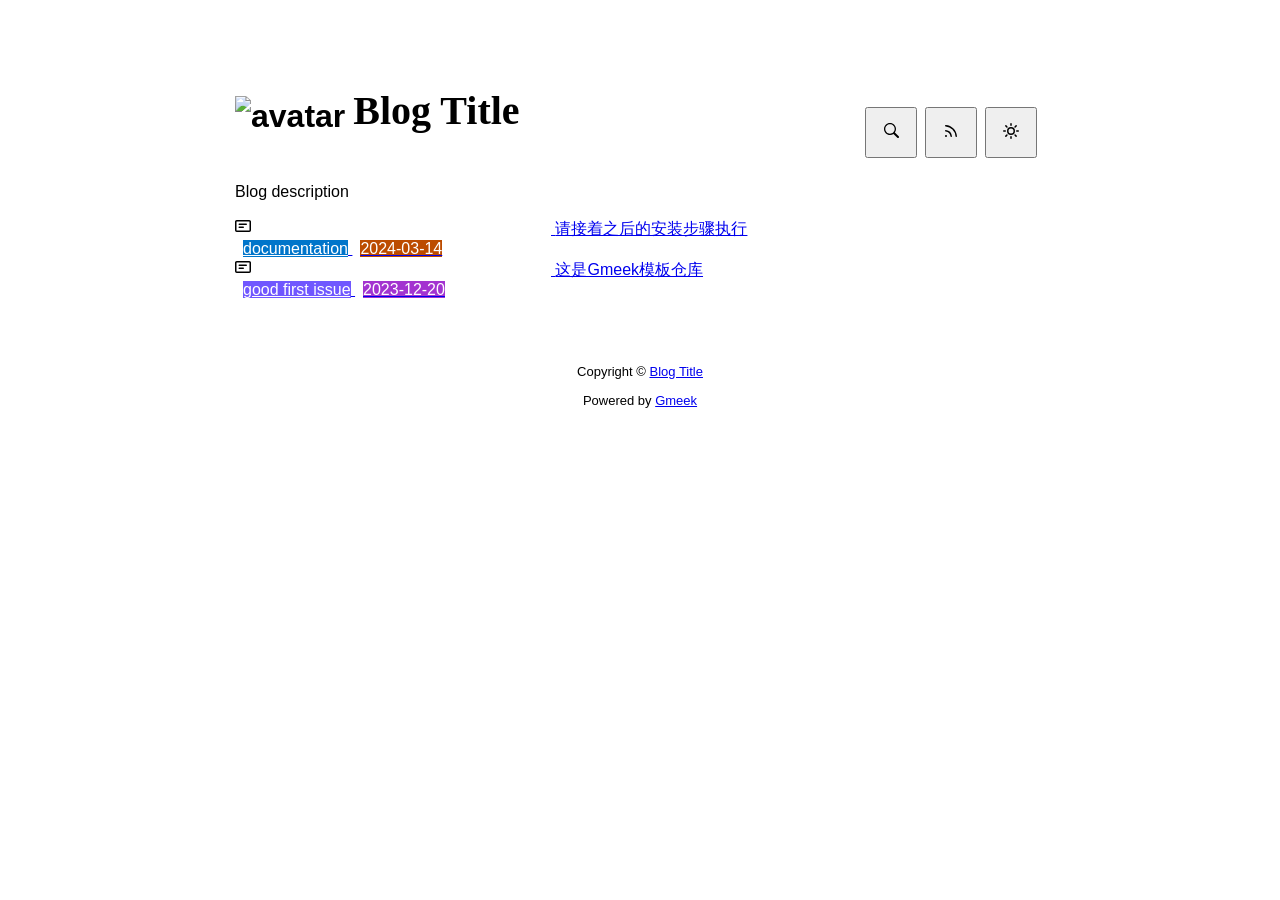
==== docs/index.html @ 5b332f8a "Initial commit" ====
<!DOCTYPE html>
<html data-color-mode="light" data-dark-theme="dark" data-light-theme="light" lang="zh-CN">
<head>
    <meta content="text/html; charset=utf-8" http-equiv="content-type" />
    <meta name="viewport" content="width=device-width,initial-scale=1.0">
    <meta http-equiv="X-UA-Compatible" content="IE=edge">
    <link href="//cdn.staticfile.org/Primer/21.0.7/primer.css" rel="stylesheet" />
    <link rel="icon" href="https://github.githubassets.com/favicons/favicon.svg">
    <script>
        if(localStorage.getItem("meek_theme")==null){}
        else if(localStorage.getItem("meek_theme")=="dark"){document.getElementsByTagName("html")[0].attributes.getNamedItem("data-color-mode").value="dark";}
        else if(localStorage.getItem("meek_theme")=="light"){document.getElementsByTagName("html")[0].attributes.getNamedItem("data-color-mode").value="light";}
    </script>
    
<meta name="description" content="Blog description">
<title>Blog Title</title>

</head>
<style>
body{box-sizing: border-box;min-width: 200px;max-width: 900px;margin: 20px auto;padding: 45px;font-size: 16px;font-family: sans-serif;line-height: 1.25;}
#header{display:flex;padding-bottom:8px;border-bottom: 1px solid var(--borderColor-muted, var(--color-border-muted));margin-bottom: 16px;}
#footer {margin-top:64px; text-align: center;font-size: small;}

</style>

<style>
.avatar {transition: 0.8s;width:64px;height:64px;object-fit: cover;}
.avatar:hover{transform: scale(1.15) rotate(360deg);}
#header h1 a{color:inherit;text-decoration:none;vertical-align: bottom;font-size:40px;font-family:Monaco;margin-left:8px;}
.title-right{display:flex;margin:auto 0 0 auto;}
.title-right button{margin-right:8px;padding:16px;}
.title-right .circle{padding: 14px 16px;}

.SideNav{min-width: 360px;}
.SideNav-icon{margin-right: 16px}
.SideNav-item .Label{color: #fff;margin-left:8px;}
.d-flex{min-width:0;}
.listTitle{overflow:hidden;white-space:nowrap;text-overflow: ellipsis;max-width: 100%;}
.listLabels{white-space:nowrap;}
.listLabels object{max-height:16px;max-width:24px;}

@media (max-width: 600px) {
    body {padding: 8px;}
    .avatar {width:40px;height:40px;}
    .blogTitle{display:none;}
    #buttonRSS{display:none;}
    .LabelTime{display:none;}
}
</style>


<body>
    <div id="header">
<h1>
    <img src="https://github.githubassets.com/favicons/favicon.svg" class="avatar circle" id="avatarImg" alt="avatar"><a class="blogTitle">Blog Title</a></h1>
<div class="title-right">
    <a href="https://Meekdai.github.io/Gmeek-template/tag.html"><button id="buttonSearch" class="btn btn-invisible circle" title="搜索">
        <svg class="octicon" width="16" height="16" >
            <path id="pathSearch" fill-rule="evenodd"></path>
        </svg>
    </button></a>
    
    <a href="https://Meekdai.github.io/Gmeek-template/rss.xml" target="_blank"><button id="buttonRSS" class="btn btn-invisible circle" title="RSS">
        <svg class="octicon" width="16" height="16" >
            <path id="pathRSS" fill-rule="evenodd"></path>
        </svg>
    </button></a>
    <button class="btn btn-invisible circle" onclick="modeSwitch()" title="切换主题">
        <svg class="octicon" width="16" height="16" >
            <path id="themeSwitch" fill-rule="evenodd"></path>
        </svg>
    </button>
</div>
</div>
    <div id="content">
<div style="margin-bottom: 16px;">Blog description</div>
<nav class="SideNav border">
<a class="SideNav-item d-flex flex-items-center flex-justify-between" href="post/qing-jie-zhao-zhi-hou-de-an-zhuang-bu-zou-zhi-xing.html">
    <div class="d-flex flex-items-center">
        <svg class="SideNav-icon octicon" style="witdh:16px;height:16px"><path class="svgTop0" d=""></path>
        </svg>
        <span class="listTitle">请接着之后的安装步骤执行</span>
    </div>
    <div class="listLabels">
        
        <span class="Label LabelName" style="background-color:#0075ca"><object><a style="color:#fff" href="https://Meekdai.github.io/Gmeek-template/tag.html#documentation">documentation</a></object></span>
        <span class="Label LabelTime" style="background-color:#bc4c00">2024-03-14</span>
    </div>
</a><a class="SideNav-item d-flex flex-items-center flex-justify-between" href="post/zhe-shi-Gmeek-mo-ban-cang-ku.html">
    <div class="d-flex flex-items-center">
        <svg class="SideNav-icon octicon" style="witdh:16px;height:16px"><path class="svgTop0" d=""></path>
        </svg>
        <span class="listTitle">这是Gmeek模板仓库</span>
    </div>
    <div class="listLabels">
        
        <span class="Label LabelName" style="background-color:#7057ff"><object><a style="color:#fff" href="https://Meekdai.github.io/Gmeek-template/tag.html#good first issue">good first issue</a></object></span>
        <span class="Label LabelTime" style="background-color:#A333D0">2023-12-20</span>
    </div>
</a>
</nav>
</div>
    <div id="footer">Copyright © <span id="year"></span><a href="https://Meekdai.github.io/Gmeek-template"> Blog Title </a>
<p>
<span id="runday"></span>Powered by <a href="https://meekdai.com/Gmeek.html" target="_blank">Gmeek</a>
</p>

<script>
if(""!=""){
    var now=new Date();
    var startSite=new Date("");
    var diff=now.getTime()-startSite.getTime();
    var diffDay=Math.floor(diff/(1000*60*60*24));
    document.getElementById("year").innerHTML=now.getFullYear();
    if(""!=""){document.getElementById("runday").innerHTML=" • "+"网站运行"+diffDay+"天"+" • ";}
    else{document.getElementById("runday").innerHTML="网站运行"+diffDay+"天"+" • ";}
}
</script>
</div>
</body>
<script>
var IconList={'post': 'M0 3.75C0 2.784.784 2 1.75 2h12.5c.966 0 1.75.784 1.75 1.75v8.5A1.75 1.75 0 0 1 14.25 14H1.75A1.75 1.75 0 0 1 0 12.25Zm1.75-.25a.25.25 0 0 0-.25.25v8.5c0 .138.112.25.25.25h12.5a.25.25 0 0 0 .25-.25v-8.5a.25.25 0 0 0-.25-.25ZM3.5 6.25a.75.75 0 0 1 .75-.75h7a.75.75 0 0 1 0 1.5h-7a.75.75 0 0 1-.75-.75Zm.75 2.25h4a.75.75 0 0 1 0 1.5h-4a.75.75 0 0 1 0-1.5Z', 'link': 'm7.775 3.275 1.25-1.25a3.5 3.5 0 1 1 4.95 4.95l-2.5 2.5a3.5 3.5 0 0 1-4.95 0 .751.751 0 0 1 .018-1.042.751.751 0 0 1 1.042-.018 1.998 1.998 0 0 0 2.83 0l2.5-2.5a2.002 2.002 0 0 0-2.83-2.83l-1.25 1.25a.751.751 0 0 1-1.042-.018.751.751 0 0 1-.018-1.042Zm-4.69 9.64a1.998 1.998 0 0 0 2.83 0l1.25-1.25a.751.751 0 0 1 1.042.018.751.751 0 0 1 .018 1.042l-1.25 1.25a3.5 3.5 0 1 1-4.95-4.95l2.5-2.5a3.5 3.5 0 0 1 4.95 0 .751.751 0 0 1-.018 1.042.751.751 0 0 1-1.042.018 1.998 1.998 0 0 0-2.83 0l-2.5 2.5a1.998 1.998 0 0 0 0 2.83Z', 'about': 'M10.561 8.073a6.005 6.005 0 0 1 3.432 5.142.75.75 0 1 1-1.498.07 4.5 4.5 0 0 0-8.99 0 .75.75 0 0 1-1.498-.07 6.004 6.004 0 0 1 3.431-5.142 3.999 3.999 0 1 1 5.123 0ZM10.5 5a2.5 2.5 0 1 0-5 0 2.5 2.5 0 0 0 5 0Z', 'sun': 'M8 10.5a2.5 2.5 0 100-5 2.5 2.5 0 000 5zM8 12a4 4 0 100-8 4 4 0 000 8zM8 0a.75.75 0 01.75.75v1.5a.75.75 0 01-1.5 0V.75A.75.75 0 018 0zm0 13a.75.75 0 01.75.75v1.5a.75.75 0 01-1.5 0v-1.5A.75.75 0 018 13zM2.343 2.343a.75.75 0 011.061 0l1.06 1.061a.75.75 0 01-1.06 1.06l-1.06-1.06a.75.75 0 010-1.06zm9.193 9.193a.75.75 0 011.06 0l1.061 1.06a.75.75 0 01-1.06 1.061l-1.061-1.06a.75.75 0 010-1.061zM16 8a.75.75 0 01-.75.75h-1.5a.75.75 0 010-1.5h1.5A.75.75 0 0116 8zM3 8a.75.75 0 01-.75.75H.75a.75.75 0 010-1.5h1.5A.75.75 0 013 8zm10.657-5.657a.75.75 0 010 1.061l-1.061 1.06a.75.75 0 11-1.06-1.06l1.06-1.06a.75.75 0 011.06 0zm-9.193 9.193a.75.75 0 010 1.06l-1.06 1.061a.75.75 0 11-1.061-1.06l1.06-1.061a.75.75 0 011.061 0z', 'moon': 'M9.598 1.591a.75.75 0 01.785-.175 7 7 0 11-8.967 8.967.75.75 0 01.961-.96 5.5 5.5 0 007.046-7.046.75.75 0 01.175-.786zm1.616 1.945a7 7 0 01-7.678 7.678 5.5 5.5 0 107.678-7.678z', 'search': 'M15.7 13.3l-3.81-3.83A5.93 5.93 0 0 0 13 6c0-3.31-2.69-6-6-6S1 2.69 1 6s2.69 6 6 6c1.3 0 2.48-.41 3.47-1.11l3.83 3.81c.19.2.45.3.7.3.25 0 .52-.09.7-.3a.996.996 0 0 0 0-1.41v.01zM7 10.7c-2.59 0-4.7-2.11-4.7-4.7 0-2.59 2.11-4.7 4.7-4.7 2.59 0 4.7 2.11 4.7 4.7 0 2.59-2.11 4.7-4.7 4.7z', 'rss': 'M2.002 2.725a.75.75 0 0 1 .797-.699C8.79 2.42 13.58 7.21 13.974 13.201a.75.75 0 0 1-1.497.098 10.502 10.502 0 0 0-9.776-9.776.747.747 0 0 1-.7-.798ZM2.84 7.05h-.002a7.002 7.002 0 0 1 6.113 6.111.75.75 0 0 1-1.49.178 5.503 5.503 0 0 0-4.8-4.8.75.75 0 0 1 .179-1.489ZM2 13a1 1 0 1 1 2 0 1 1 0 0 1-2 0Z', 'upload': 'M2.75 14A1.75 1.75 0 0 1 1 12.25v-2.5a.75.75 0 0 1 1.5 0v2.5c0 .138.112.25.25.25h10.5a.25.25 0 0 0 .25-.25v-2.5a.75.75 0 0 1 1.5 0v2.5A1.75 1.75 0 0 1 13.25 14Z M11.78 4.72a.749.749 0 1 1-1.06 1.06L8.75 3.811V9.5a.75.75 0 0 1-1.5 0V3.811L5.28 5.78a.749.749 0 1 1-1.06-1.06l3.25-3.25a.749.749 0 0 1 1.06 0l3.25 3.25Z', 'github': 'M8 0c4.42 0 8 3.58 8 8a8.013 8.013 0 0 1-5.45 7.59c-.4.08-.55-.17-.55-.38 0-.27.01-1.13.01-2.2 0-.75-.25-1.23-.54-1.48 1.78-.2 3.65-.88 3.65-3.95 0-.88-.31-1.59-.82-2.15.08-.2.36-1.02-.08-2.12 0 0-.67-.22-2.2.82-.64-.18-1.32-.27-2-.27-.68 0-1.36.09-2 .27-1.53-1.03-2.2-.82-2.2-.82-.44 1.1-.16 1.92-.08 2.12-.51.56-.82 1.28-.82 2.15 0 3.06 1.86 3.75 3.64 3.95-.23.2-.44.55-.51 1.07-.46.21-1.61.55-2.33-.66-.15-.24-.6-.83-1.23-.82-.67.01-.27.38.01.53.34.19.73.9.82 1.13.16.45.68 1.31 2.69.94 0 .67.01 1.3.01 1.49 0 .21-.15.45-.55.38A7.995 7.995 0 0 1 0 8c0-4.42 3.58-8 8-8Z', 'home': 'M6.906.664a1.749 1.749 0 0 1 2.187 0l5.25 4.2c.415.332.657.835.657 1.367v7.019A1.75 1.75 0 0 1 13.25 15h-3.5a.75.75 0 0 1-.75-.75V9H7v5.25a.75.75 0 0 1-.75.75h-3.5A1.75 1.75 0 0 1 1 13.25V6.23c0-.531.242-1.034.657-1.366l5.25-4.2Zm1.25 1.171a.25.25 0 0 0-.312 0l-5.25 4.2a.25.25 0 0 0-.094.196v7.019c0 .138.112.25.25.25H5.5V8.25a.75.75 0 0 1 .75-.75h3.5a.75.75 0 0 1 .75.75v5.25h2.75a.25.25 0 0 0 .25-.25V6.23a.25.25 0 0 0-.094-.195Z'};
var utterancesLoad=0;
if(localStorage.getItem("meek_theme")==null){localStorage.setItem("meek_theme","light");changeLight();}
else if(localStorage.getItem("meek_theme")=="dark"){changeDark();}
else if(localStorage.getItem("meek_theme")=="light"){changeLight();}

function changeDark(){
    document.getElementsByTagName("html")[0].attributes.getNamedItem("data-color-mode").value="dark";
    document.getElementById("themeSwitch").setAttribute("d",value=IconList["moon"]);
    document.getElementById("themeSwitch").parentNode.style.color="#00f0ff";
    if(utterancesLoad==1){utterancesTheme("dark-blue");}
}
function changeLight(){
    document.getElementsByTagName("html")[0].attributes.getNamedItem("data-color-mode").value="light";
    document.getElementById("themeSwitch").setAttribute("d",value=IconList["sun"]);
    document.getElementById("themeSwitch").parentNode.style.color="#ff5000";
    if(utterancesLoad==1){utterancesTheme("github-light");}
}
function modeSwitch(){
    if(document.getElementsByTagName("html")[0].attributes[0].value=="light"){changeDark();localStorage.setItem("meek_theme","dark");}
    else{changeLight();localStorage.setItem("meek_theme","light");}
}
function utterancesTheme(theme){
    const message = {type: 'set-theme',theme: theme};
    const iframe = document.getElementsByClassName('utterances-frame')[0];
    iframe.contentWindow.postMessage(message, 'https://utteranc.es');
}

console.log("\n %c Gmeek last %c https://github.com/Meekdai/Gmeek \n\n", "color: #fff; background-image: linear-gradient(90deg, rgb(47, 172, 178) 0%, rgb(45, 190, 96) 100%); padding:5px 1px;", "background-image: linear-gradient(90deg, rgb(45, 190, 96) 0%, rgb(255, 255, 255) 100%); padding:5px 0;");
</script>

<script>
document.getElementById("pathSearch").setAttribute("d",IconList["search"]);
document.getElementById("pathRSS").setAttribute("d",IconList["rss"]);
iconTOP=document.getElementsByClassName("svgTop1");
iconPost=document.getElementsByClassName("svgTop0");
for(var i=0;i<iconTOP.length;i++){
    iconTOP[i].setAttribute("d",IconList["upload"]);
    iconTOP[i].parentNode.style.color="red";
}
for(var i=0;i<iconPost.length;i++){
    iconPost[i].setAttribute("d",IconList["post"]);
}


</script>

</html>
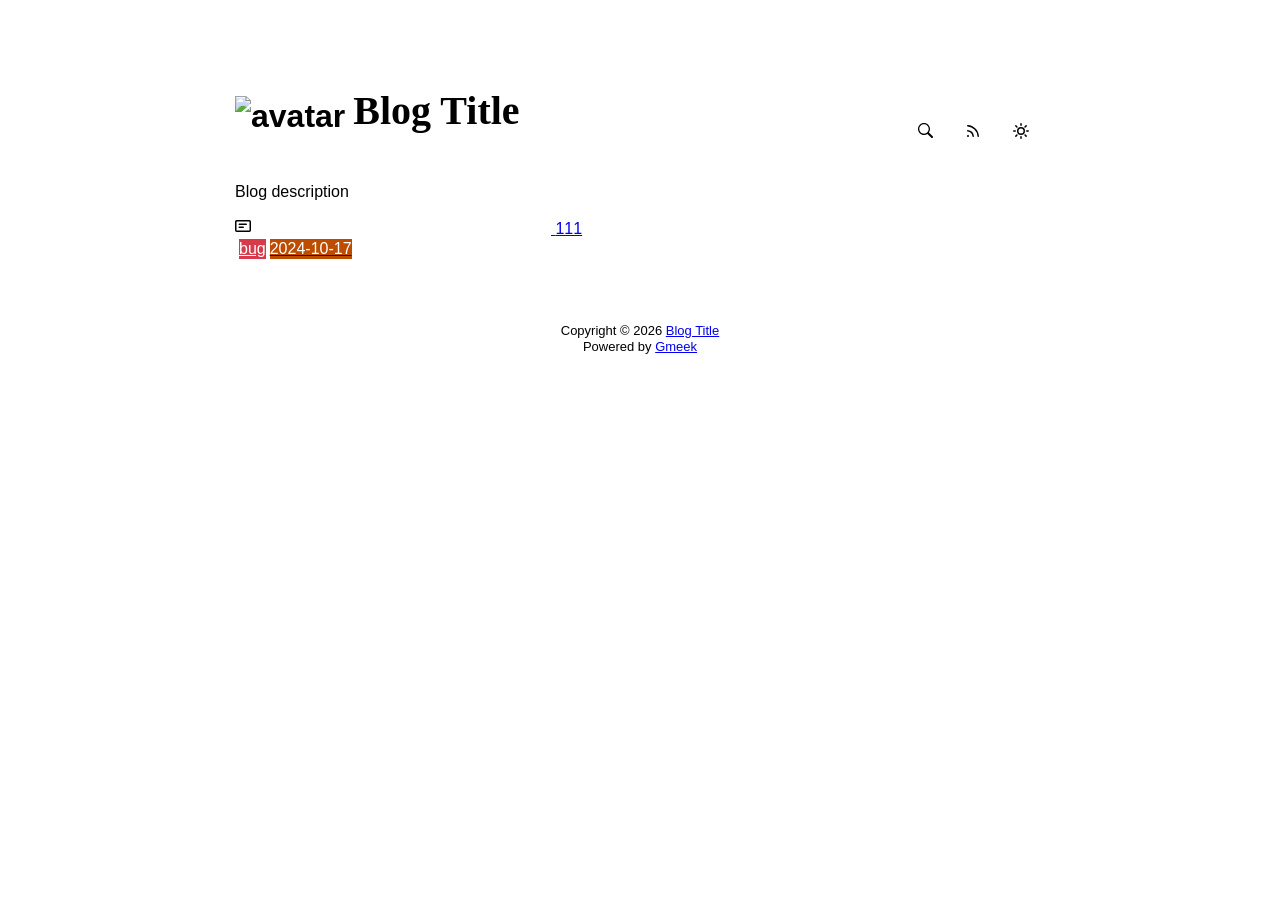
==== commit 736ff81e: "🎉auto update by Gmeek action" ====
--- a/docs/index.html
+++ b/docs/index.html
@@ -4,15 +4,18 @@
     <meta content="text/html; charset=utf-8" http-equiv="content-type" />
     <meta name="viewport" content="width=device-width,initial-scale=1.0">
     <meta http-equiv="X-UA-Compatible" content="IE=edge">
-    <link href="//cdn.staticfile.org/Primer/21.0.7/primer.css" rel="stylesheet" />
-    <link rel="icon" href="https://github.githubassets.com/favicons/favicon.svg">
-    <script>
-        if(localStorage.getItem("meek_theme")==null){}
-        else if(localStorage.getItem("meek_theme")=="dark"){document.getElementsByTagName("html")[0].attributes.getNamedItem("data-color-mode").value="dark";}
-        else if(localStorage.getItem("meek_theme")=="light"){document.getElementsByTagName("html")[0].attributes.getNamedItem("data-color-mode").value="light";}
+    <link href='https://mirrors.sustech.edu.cn/cdnjs/ajax/libs/Primer/21.0.7/primer.css' rel='stylesheet' />
+    
+    <link rel="icon" href="https://github.githubassets.com/favicons/favicon.svg"><script>
+        let theme = localStorage.getItem("meek_theme") || "light";
+        document.documentElement.setAttribute("data-color-mode", theme);
     </script>
-    
 <meta name="description" content="Blog description">
+<meta property="og:title" content="Blog Title">
+<meta property="og:description" content="Blog description">
+<meta property="og:type" content="blog">
+<meta property="og:url" content="https://aJupyter.github.io">
+<meta property="og:image" content="https://github.githubassets.com/favicons/favicon.svg">
 <title>Blog Title</title>
 
 </head>
@@ -33,10 +36,10 @@
 
 .SideNav{min-width: 360px;}
 .SideNav-icon{margin-right: 16px}
-.SideNav-item .Label{color: #fff;margin-left:8px;}
+.SideNav-item .Label{color: #fff;margin-left:4px;}
 .d-flex{min-width:0;}
 .listTitle{overflow:hidden;white-space:nowrap;text-overflow: ellipsis;max-width: 100%;}
-.listLabels{white-space:nowrap;}
+.listLabels{white-space:nowrap;display:flex;}
 .listLabels object{max-height:16px;max-width:24px;}
 
 @media (max-width: 600px) {
@@ -49,105 +52,95 @@
 </style>
 
 
+
 <body>
     <div id="header">
 <h1>
     <img src="https://github.githubassets.com/favicons/favicon.svg" class="avatar circle" id="avatarImg" alt="avatar"><a class="blogTitle">Blog Title</a></h1>
 <div class="title-right">
-    <a href="https://Meekdai.github.io/Gmeek-template/tag.html"><button id="buttonSearch" class="btn btn-invisible circle" title="搜索">
+    <a href="https://aJupyter.github.io/tag.html" id="buttonSearch" class="btn btn-invisible circle" title="搜索">
         <svg class="octicon" width="16" height="16" >
             <path id="pathSearch" fill-rule="evenodd"></path>
         </svg>
-    </button></a>
+    </a>
     
-    <a href="https://Meekdai.github.io/Gmeek-template/rss.xml" target="_blank"><button id="buttonRSS" class="btn btn-invisible circle" title="RSS">
+    
+    <a href="https://aJupyter.github.io/rss.xml" target="_blank" id="buttonRSS" class="btn btn-invisible circle" title="RSS">
         <svg class="octicon" width="16" height="16" >
             <path id="pathRSS" fill-rule="evenodd"></path>
         </svg>
-    </button></a>
-    <button class="btn btn-invisible circle" onclick="modeSwitch()" title="切换主题">
+    </a>
+    <a class="btn btn-invisible circle" onclick="modeSwitch()" title="切换主题">
         <svg class="octicon" width="16" height="16" >
             <path id="themeSwitch" fill-rule="evenodd"></path>
         </svg>
-    </button>
+    </a>
 </div>
 </div>
     <div id="content">
 <div style="margin-bottom: 16px;">Blog description</div>
 <nav class="SideNav border">
-<a class="SideNav-item d-flex flex-items-center flex-justify-between" href="post/qing-jie-zhao-zhi-hou-de-an-zhuang-bu-zou-zhi-xing.html">
+<a class="SideNav-item d-flex flex-items-center flex-justify-between" href="post/111.html">
     <div class="d-flex flex-items-center">
         <svg class="SideNav-icon octicon" style="witdh:16px;height:16px"><path class="svgTop0" d=""></path>
         </svg>
-        <span class="listTitle">请接着之后的安装步骤执行</span>
+        <span class="listTitle">111</span>
     </div>
     <div class="listLabels">
         
-        <span class="Label LabelName" style="background-color:#0075ca"><object><a style="color:#fff" href="https://Meekdai.github.io/Gmeek-template/tag.html#documentation">documentation</a></object></span>
-        <span class="Label LabelTime" style="background-color:#bc4c00">2024-03-14</span>
-    </div>
-</a><a class="SideNav-item d-flex flex-items-center flex-justify-between" href="post/zhe-shi-Gmeek-mo-ban-cang-ku.html">
-    <div class="d-flex flex-items-center">
-        <svg class="SideNav-icon octicon" style="witdh:16px;height:16px"><path class="svgTop0" d=""></path>
-        </svg>
-        <span class="listTitle">这是Gmeek模板仓库</span>
-    </div>
-    <div class="listLabels">
-        
-        <span class="Label LabelName" style="background-color:#7057ff"><object><a style="color:#fff" href="https://Meekdai.github.io/Gmeek-template/tag.html#good first issue">good first issue</a></object></span>
-        <span class="Label LabelTime" style="background-color:#A333D0">2023-12-20</span>
+        <span class="Label LabelName" style="background-color:#d73a4a"><object><a style="color:#fff" href="tag.html#bug">bug</a></object></span>
+        <span class="Label LabelTime" style="background-color:#bc4c00">2024-10-17</span>
     </div>
 </a>
 </nav>
 </div>
-    <div id="footer">Copyright © <span id="year"></span><a href="https://Meekdai.github.io/Gmeek-template"> Blog Title </a>
-<p>
-<span id="runday"></span>Powered by <a href="https://meekdai.com/Gmeek.html" target="_blank">Gmeek</a>
-</p>
+    <div id="footer"><div id="footer1">Copyright © <span id="copyrightYear"></span> <a href="https://aJupyter.github.io">Blog Title</a></div>
+<div id="footer2">
+    <span id="runday"></span><span>Powered by <a href="https://meekdai.com/Gmeek.html" target="_blank">Gmeek</a></span>
+</div>
 
 <script>
+var now=new Date();
+document.getElementById("copyrightYear").innerHTML=now.getFullYear();
+
 if(""!=""){
-    var now=new Date();
     var startSite=new Date("");
     var diff=now.getTime()-startSite.getTime();
     var diffDay=Math.floor(diff/(1000*60*60*24));
-    document.getElementById("year").innerHTML=now.getFullYear();
-    if(""!=""){document.getElementById("runday").innerHTML=" • "+"网站运行"+diffDay+"天"+" • ";}
-    else{document.getElementById("runday").innerHTML="网站运行"+diffDay+"天"+" • ";}
+    document.getElementById("runday").innerHTML="网站运行"+diffDay+"天"+" • ";
 }
-</script>
-</div>
+</script></div>
 </body>
 <script>
-var IconList={'post': 'M0 3.75C0 2.784.784 2 1.75 2h12.5c.966 0 1.75.784 1.75 1.75v8.5A1.75 1.75 0 0 1 14.25 14H1.75A1.75 1.75 0 0 1 0 12.25Zm1.75-.25a.25.25 0 0 0-.25.25v8.5c0 .138.112.25.25.25h12.5a.25.25 0 0 0 .25-.25v-8.5a.25.25 0 0 0-.25-.25ZM3.5 6.25a.75.75 0 0 1 .75-.75h7a.75.75 0 0 1 0 1.5h-7a.75.75 0 0 1-.75-.75Zm.75 2.25h4a.75.75 0 0 1 0 1.5h-4a.75.75 0 0 1 0-1.5Z', 'link': 'm7.775 3.275 1.25-1.25a3.5 3.5 0 1 1 4.95 4.95l-2.5 2.5a3.5 3.5 0 0 1-4.95 0 .751.751 0 0 1 .018-1.042.751.751 0 0 1 1.042-.018 1.998 1.998 0 0 0 2.83 0l2.5-2.5a2.002 2.002 0 0 0-2.83-2.83l-1.25 1.25a.751.751 0 0 1-1.042-.018.751.751 0 0 1-.018-1.042Zm-4.69 9.64a1.998 1.998 0 0 0 2.83 0l1.25-1.25a.751.751 0 0 1 1.042.018.751.751 0 0 1 .018 1.042l-1.25 1.25a3.5 3.5 0 1 1-4.95-4.95l2.5-2.5a3.5 3.5 0 0 1 4.95 0 .751.751 0 0 1-.018 1.042.751.751 0 0 1-1.042.018 1.998 1.998 0 0 0-2.83 0l-2.5 2.5a1.998 1.998 0 0 0 0 2.83Z', 'about': 'M10.561 8.073a6.005 6.005 0 0 1 3.432 5.142.75.75 0 1 1-1.498.07 4.5 4.5 0 0 0-8.99 0 .75.75 0 0 1-1.498-.07 6.004 6.004 0 0 1 3.431-5.142 3.999 3.999 0 1 1 5.123 0ZM10.5 5a2.5 2.5 0 1 0-5 0 2.5 2.5 0 0 0 5 0Z', 'sun': 'M8 10.5a2.5 2.5 0 100-5 2.5 2.5 0 000 5zM8 12a4 4 0 100-8 4 4 0 000 8zM8 0a.75.75 0 01.75.75v1.5a.75.75 0 01-1.5 0V.75A.75.75 0 018 0zm0 13a.75.75 0 01.75.75v1.5a.75.75 0 01-1.5 0v-1.5A.75.75 0 018 13zM2.343 2.343a.75.75 0 011.061 0l1.06 1.061a.75.75 0 01-1.06 1.06l-1.06-1.06a.75.75 0 010-1.06zm9.193 9.193a.75.75 0 011.06 0l1.061 1.06a.75.75 0 01-1.06 1.061l-1.061-1.06a.75.75 0 010-1.061zM16 8a.75.75 0 01-.75.75h-1.5a.75.75 0 010-1.5h1.5A.75.75 0 0116 8zM3 8a.75.75 0 01-.75.75H.75a.75.75 0 010-1.5h1.5A.75.75 0 013 8zm10.657-5.657a.75.75 0 010 1.061l-1.061 1.06a.75.75 0 11-1.06-1.06l1.06-1.06a.75.75 0 011.06 0zm-9.193 9.193a.75.75 0 010 1.06l-1.06 1.061a.75.75 0 11-1.061-1.06l1.06-1.061a.75.75 0 011.061 0z', 'moon': 'M9.598 1.591a.75.75 0 01.785-.175 7 7 0 11-8.967 8.967.75.75 0 01.961-.96 5.5 5.5 0 007.046-7.046.75.75 0 01.175-.786zm1.616 1.945a7 7 0 01-7.678 7.678 5.5 5.5 0 107.678-7.678z', 'search': 'M15.7 13.3l-3.81-3.83A5.93 5.93 0 0 0 13 6c0-3.31-2.69-6-6-6S1 2.69 1 6s2.69 6 6 6c1.3 0 2.48-.41 3.47-1.11l3.83 3.81c.19.2.45.3.7.3.25 0 .52-.09.7-.3a.996.996 0 0 0 0-1.41v.01zM7 10.7c-2.59 0-4.7-2.11-4.7-4.7 0-2.59 2.11-4.7 4.7-4.7 2.59 0 4.7 2.11 4.7 4.7 0 2.59-2.11 4.7-4.7 4.7z', 'rss': 'M2.002 2.725a.75.75 0 0 1 .797-.699C8.79 2.42 13.58 7.21 13.974 13.201a.75.75 0 0 1-1.497.098 10.502 10.502 0 0 0-9.776-9.776.747.747 0 0 1-.7-.798ZM2.84 7.05h-.002a7.002 7.002 0 0 1 6.113 6.111.75.75 0 0 1-1.49.178 5.503 5.503 0 0 0-4.8-4.8.75.75 0 0 1 .179-1.489ZM2 13a1 1 0 1 1 2 0 1 1 0 0 1-2 0Z', 'upload': 'M2.75 14A1.75 1.75 0 0 1 1 12.25v-2.5a.75.75 0 0 1 1.5 0v2.5c0 .138.112.25.25.25h10.5a.25.25 0 0 0 .25-.25v-2.5a.75.75 0 0 1 1.5 0v2.5A1.75 1.75 0 0 1 13.25 14Z M11.78 4.72a.749.749 0 1 1-1.06 1.06L8.75 3.811V9.5a.75.75 0 0 1-1.5 0V3.811L5.28 5.78a.749.749 0 1 1-1.06-1.06l3.25-3.25a.749.749 0 0 1 1.06 0l3.25 3.25Z', 'github': 'M8 0c4.42 0 8 3.58 8 8a8.013 8.013 0 0 1-5.45 7.59c-.4.08-.55-.17-.55-.38 0-.27.01-1.13.01-2.2 0-.75-.25-1.23-.54-1.48 1.78-.2 3.65-.88 3.65-3.95 0-.88-.31-1.59-.82-2.15.08-.2.36-1.02-.08-2.12 0 0-.67-.22-2.2.82-.64-.18-1.32-.27-2-.27-.68 0-1.36.09-2 .27-1.53-1.03-2.2-.82-2.2-.82-.44 1.1-.16 1.92-.08 2.12-.51.56-.82 1.28-.82 2.15 0 3.06 1.86 3.75 3.64 3.95-.23.2-.44.55-.51 1.07-.46.21-1.61.55-2.33-.66-.15-.24-.6-.83-1.23-.82-.67.01-.27.38.01.53.34.19.73.9.82 1.13.16.45.68 1.31 2.69.94 0 .67.01 1.3.01 1.49 0 .21-.15.45-.55.38A7.995 7.995 0 0 1 0 8c0-4.42 3.58-8 8-8Z', 'home': 'M6.906.664a1.749 1.749 0 0 1 2.187 0l5.25 4.2c.415.332.657.835.657 1.367v7.019A1.75 1.75 0 0 1 13.25 15h-3.5a.75.75 0 0 1-.75-.75V9H7v5.25a.75.75 0 0 1-.75.75h-3.5A1.75 1.75 0 0 1 1 13.25V6.23c0-.531.242-1.034.657-1.366l5.25-4.2Zm1.25 1.171a.25.25 0 0 0-.312 0l-5.25 4.2a.25.25 0 0 0-.094.196v7.019c0 .138.112.25.25.25H5.5V8.25a.75.75 0 0 1 .75-.75h3.5a.75.75 0 0 1 .75.75v5.25h2.75a.25.25 0 0 0 .25-.25V6.23a.25.25 0 0 0-.094-.195Z'};
+var IconList={'sun': 'M8 10.5a2.5 2.5 0 100-5 2.5 2.5 0 000 5zM8 12a4 4 0 100-8 4 4 0 000 8zM8 0a.75.75 0 01.75.75v1.5a.75.75 0 01-1.5 0V.75A.75.75 0 018 0zm0 13a.75.75 0 01.75.75v1.5a.75.75 0 01-1.5 0v-1.5A.75.75 0 018 13zM2.343 2.343a.75.75 0 011.061 0l1.06 1.061a.75.75 0 01-1.06 1.06l-1.06-1.06a.75.75 0 010-1.06zm9.193 9.193a.75.75 0 011.06 0l1.061 1.06a.75.75 0 01-1.06 1.061l-1.061-1.06a.75.75 0 010-1.061zM16 8a.75.75 0 01-.75.75h-1.5a.75.75 0 010-1.5h1.5A.75.75 0 0116 8zM3 8a.75.75 0 01-.75.75H.75a.75.75 0 010-1.5h1.5A.75.75 0 013 8zm10.657-5.657a.75.75 0 010 1.061l-1.061 1.06a.75.75 0 11-1.06-1.06l1.06-1.06a.75.75 0 011.06 0zm-9.193 9.193a.75.75 0 010 1.06l-1.06 1.061a.75.75 0 11-1.061-1.06l1.06-1.061a.75.75 0 011.061 0z', 'moon': 'M9.598 1.591a.75.75 0 01.785-.175 7 7 0 11-8.967 8.967.75.75 0 01.961-.96 5.5 5.5 0 007.046-7.046.75.75 0 01.175-.786zm1.616 1.945a7 7 0 01-7.678 7.678 5.5 5.5 0 107.678-7.678z', 'sync': 'M1.705 8.005a.75.75 0 0 1 .834.656 5.5 5.5 0 0 0 9.592 2.97l-1.204-1.204a.25.25 0 0 1 .177-.427h3.646a.25.25 0 0 1 .25.25v3.646a.25.25 0 0 1-.427.177l-1.38-1.38A7.002 7.002 0 0 1 1.05 8.84a.75.75 0 0 1 .656-.834ZM8 2.5a5.487 5.487 0 0 0-4.131 1.869l1.204 1.204A.25.25 0 0 1 4.896 6H1.25A.25.25 0 0 1 1 5.75V2.104a.25.25 0 0 1 .427-.177l1.38 1.38A7.002 7.002 0 0 1 14.95 7.16a.75.75 0 0 1-1.49.178A5.5 5.5 0 0 0 8 2.5Z', 'search': 'M15.7 13.3l-3.81-3.83A5.93 5.93 0 0 0 13 6c0-3.31-2.69-6-6-6S1 2.69 1 6s2.69 6 6 6c1.3 0 2.48-.41 3.47-1.11l3.83 3.81c.19.2.45.3.7.3.25 0 .52-.09.7-.3a.996.996 0 0 0 0-1.41v.01zM7 10.7c-2.59 0-4.7-2.11-4.7-4.7 0-2.59 2.11-4.7 4.7-4.7 2.59 0 4.7 2.11 4.7 4.7 0 2.59-2.11 4.7-4.7 4.7z', 'rss': 'M2.002 2.725a.75.75 0 0 1 .797-.699C8.79 2.42 13.58 7.21 13.974 13.201a.75.75 0 0 1-1.497.098 10.502 10.502 0 0 0-9.776-9.776.747.747 0 0 1-.7-.798ZM2.84 7.05h-.002a7.002 7.002 0 0 1 6.113 6.111.75.75 0 0 1-1.49.178 5.503 5.503 0 0 0-4.8-4.8.75.75 0 0 1 .179-1.489ZM2 13a1 1 0 1 1 2 0 1 1 0 0 1-2 0Z', 'upload': 'M2.75 14A1.75 1.75 0 0 1 1 12.25v-2.5a.75.75 0 0 1 1.5 0v2.5c0 .138.112.25.25.25h10.5a.25.25 0 0 0 .25-.25v-2.5a.75.75 0 0 1 1.5 0v2.5A1.75 1.75 0 0 1 13.25 14Z M11.78 4.72a.749.749 0 1 1-1.06 1.06L8.75 3.811V9.5a.75.75 0 0 1-1.5 0V3.811L5.28 5.78a.749.749 0 1 1-1.06-1.06l3.25-3.25a.749.749 0 0 1 1.06 0l3.25 3.25Z', 'post': 'M0 3.75C0 2.784.784 2 1.75 2h12.5c.966 0 1.75.784 1.75 1.75v8.5A1.75 1.75 0 0 1 14.25 14H1.75A1.75 1.75 0 0 1 0 12.25Zm1.75-.25a.25.25 0 0 0-.25.25v8.5c0 .138.112.25.25.25h12.5a.25.25 0 0 0 .25-.25v-8.5a.25.25 0 0 0-.25-.25ZM3.5 6.25a.75.75 0 0 1 .75-.75h7a.75.75 0 0 1 0 1.5h-7a.75.75 0 0 1-.75-.75Zm.75 2.25h4a.75.75 0 0 1 0 1.5h-4a.75.75 0 0 1 0-1.5Z'};
 var utterancesLoad=0;
-if(localStorage.getItem("meek_theme")==null){localStorage.setItem("meek_theme","light");changeLight();}
-else if(localStorage.getItem("meek_theme")=="dark"){changeDark();}
-else if(localStorage.getItem("meek_theme")=="light"){changeLight();}
 
-function changeDark(){
-    document.getElementsByTagName("html")[0].attributes.getNamedItem("data-color-mode").value="dark";
-    document.getElementById("themeSwitch").setAttribute("d",value=IconList["moon"]);
-    document.getElementById("themeSwitch").parentNode.style.color="#00f0ff";
-    if(utterancesLoad==1){utterancesTheme("dark-blue");}
-}
-function changeLight(){
-    document.getElementsByTagName("html")[0].attributes.getNamedItem("data-color-mode").value="light";
-    document.getElementById("themeSwitch").setAttribute("d",value=IconList["sun"]);
-    document.getElementById("themeSwitch").parentNode.style.color="#ff5000";
-    if(utterancesLoad==1){utterancesTheme("github-light");}
+let themeSettings={
+    "dark": ["dark","moon","#00f0ff","dark-blue"],
+    "light": ["light","sun","#ff5000","github-light"],
+    "auto": ["auto","sync","","preferred-color-scheme"]
+};
+function changeTheme(mode, icon, color, utheme){
+    document.documentElement.setAttribute("data-color-mode",mode);
+    document.getElementById("themeSwitch").setAttribute("d",value=IconList[icon]);
+    document.getElementById("themeSwitch").parentNode.style.color=color;
+    if(utterancesLoad==1){utterancesTheme(utheme);}
 }
 function modeSwitch(){
-    if(document.getElementsByTagName("html")[0].attributes[0].value=="light"){changeDark();localStorage.setItem("meek_theme","dark");}
-    else{changeLight();localStorage.setItem("meek_theme","light");}
+    let currentMode=document.documentElement.getAttribute('data-color-mode');
+    let newMode = currentMode === "light" ? "dark" : currentMode === "dark" ? "auto" : "light";
+    localStorage.setItem("meek_theme", newMode);
+    if(themeSettings[newMode]){
+        changeTheme(...themeSettings[newMode]);
+    }
 }
 function utterancesTheme(theme){
-    const message = {type: 'set-theme',theme: theme};
-    const iframe = document.getElementsByClassName('utterances-frame')[0];
-    iframe.contentWindow.postMessage(message, 'https://utteranc.es');
+    const message={type:'set-theme',theme: theme};
+    const iframe=document.getElementsByClassName('utterances-frame')[0];
+    iframe.contentWindow.postMessage(message,'https://utteranc.es');
 }
-
-console.log("\n %c Gmeek last %c https://github.com/Meekdai/Gmeek \n\n", "color: #fff; background-image: linear-gradient(90deg, rgb(47, 172, 178) 0%, rgb(45, 190, 96) 100%); padding:5px 1px;", "background-image: linear-gradient(90deg, rgb(45, 190, 96) 0%, rgb(255, 255, 255) 100%); padding:5px 0;");
+if(themeSettings[theme]){changeTheme(...themeSettings[theme]);}
+console.log("\n %c Gmeek last https://github.com/Meekdai/Gmeek \n","padding:5px 0;background:#02d81d;color:#fff");
 </script>
 
 <script>
@@ -164,6 +157,9 @@
 }
 
 
+
+
 </script>
 
+
 </html>
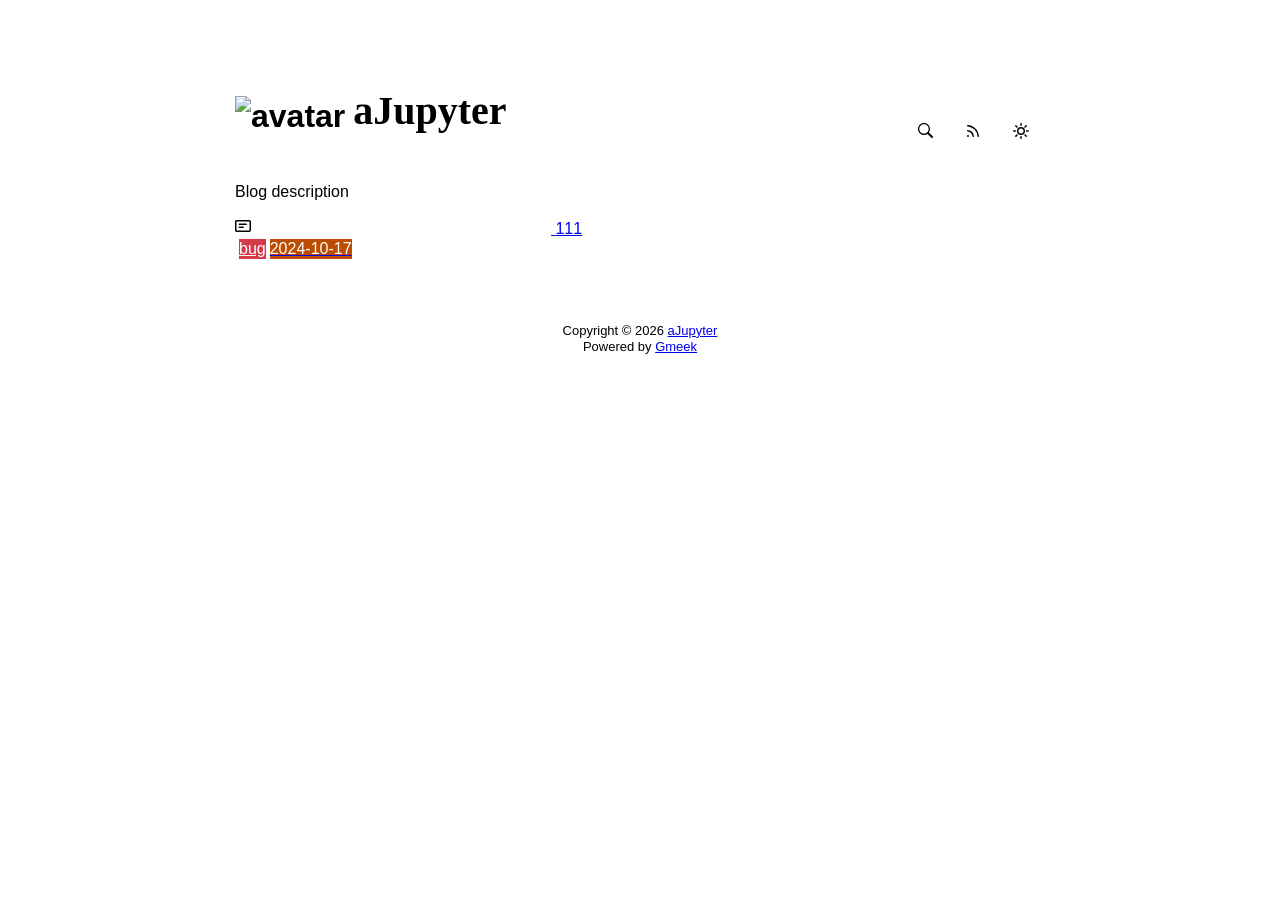
==== commit 3a28961d: "🎉auto update by Gmeek action" ====
--- a/docs/index.html
+++ b/docs/index.html
@@ -11,12 +11,12 @@
         document.documentElement.setAttribute("data-color-mode", theme);
     </script>
 <meta name="description" content="Blog description">
-<meta property="og:title" content="Blog Title">
+<meta property="og:title" content="aJupyter">
 <meta property="og:description" content="Blog description">
 <meta property="og:type" content="blog">
 <meta property="og:url" content="https://aJupyter.github.io">
 <meta property="og:image" content="https://github.githubassets.com/favicons/favicon.svg">
-<title>Blog Title</title>
+<title>aJupyter</title>
 
 </head>
 <style>
@@ -56,7 +56,7 @@
 <body>
     <div id="header">
 <h1>
-    <img src="https://github.githubassets.com/favicons/favicon.svg" class="avatar circle" id="avatarImg" alt="avatar"><a class="blogTitle">Blog Title</a></h1>
+    <img src="https://github.githubassets.com/favicons/favicon.svg" class="avatar circle" id="avatarImg" alt="avatar"><a class="blogTitle">aJupyter</a></h1>
 <div class="title-right">
     <a href="https://aJupyter.github.io/tag.html" id="buttonSearch" class="btn btn-invisible circle" title="搜索">
         <svg class="octicon" width="16" height="16" >
@@ -94,7 +94,7 @@
 </a>
 </nav>
 </div>
-    <div id="footer"><div id="footer1">Copyright © <span id="copyrightYear"></span> <a href="https://aJupyter.github.io">Blog Title</a></div>
+    <div id="footer"><div id="footer1">Copyright © <span id="copyrightYear"></span> <a href="https://aJupyter.github.io">aJupyter</a></div>
 <div id="footer2">
     <span id="runday"></span><span>Powered by <a href="https://meekdai.com/Gmeek.html" target="_blank">Gmeek</a></span>
 </div>
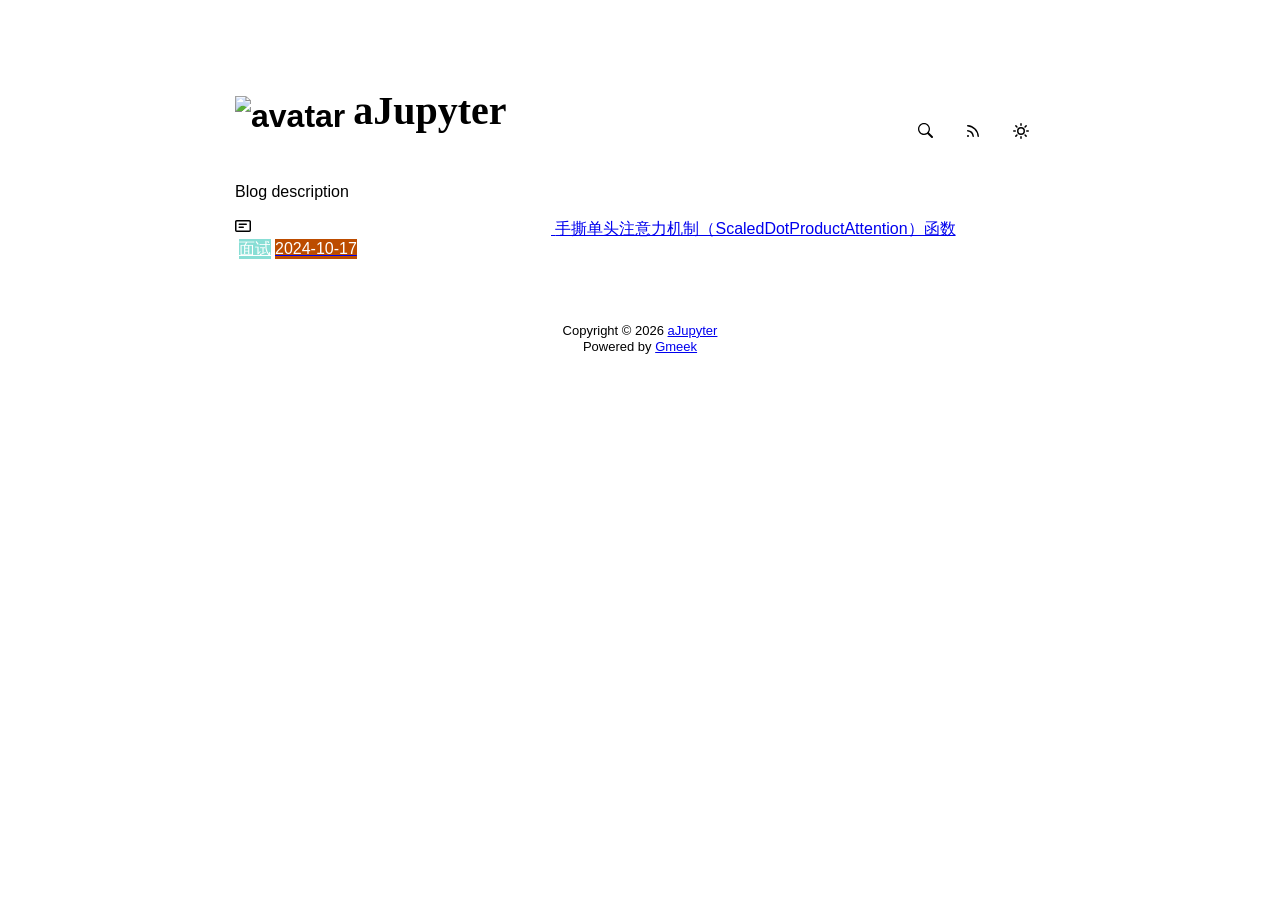
==== commit b848c873: "🎉auto update by Gmeek action" ====
--- a/docs/index.html
+++ b/docs/index.html
@@ -80,15 +80,15 @@
     <div id="content">
 <div style="margin-bottom: 16px;">Blog description</div>
 <nav class="SideNav border">
-<a class="SideNav-item d-flex flex-items-center flex-justify-between" href="post/111.html">
+<a class="SideNav-item d-flex flex-items-center flex-justify-between" href="post/shou-si-dan-tou-zhu-yi-li-ji-zhi-%EF%BC%88ScaledDotProductAttention%EF%BC%89-han-shu.html">
     <div class="d-flex flex-items-center">
         <svg class="SideNav-icon octicon" style="witdh:16px;height:16px"><path class="svgTop0" d=""></path>
         </svg>
-        <span class="listTitle">111</span>
+        <span class="listTitle">手撕单头注意力机制（ScaledDotProductAttention）函数</span>
     </div>
     <div class="listLabels">
         
-        <span class="Label LabelName" style="background-color:#d73a4a"><object><a style="color:#fff" href="tag.html#bug">bug</a></object></span>
+        <span class="Label LabelName" style="background-color:#88DED5"><object><a style="color:#fff" href="tag.html#面试">面试</a></object></span>
         <span class="Label LabelTime" style="background-color:#bc4c00">2024-10-17</span>
     </div>
 </a>
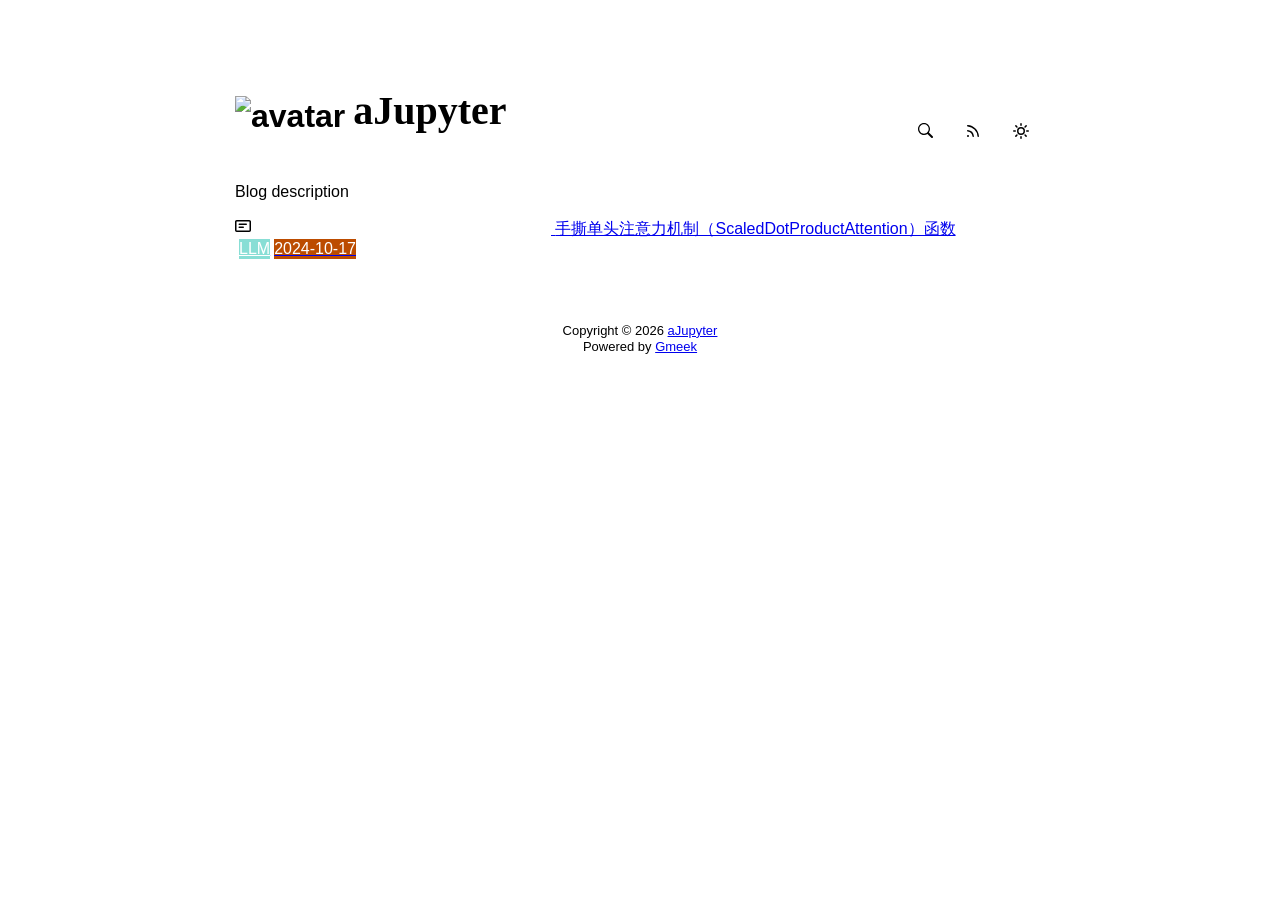
==== commit 7899fdae: "🎉auto update by Gmeek action" ====
--- a/docs/index.html
+++ b/docs/index.html
@@ -88,7 +88,7 @@
     </div>
     <div class="listLabels">
         
-        <span class="Label LabelName" style="background-color:#88DED5"><object><a style="color:#fff" href="tag.html#面试">面试</a></object></span>
+        <span class="Label LabelName" style="background-color:#88DED5"><object><a style="color:#fff" href="tag.html#LLM">LLM</a></object></span>
         <span class="Label LabelTime" style="background-color:#bc4c00">2024-10-17</span>
     </div>
 </a>
